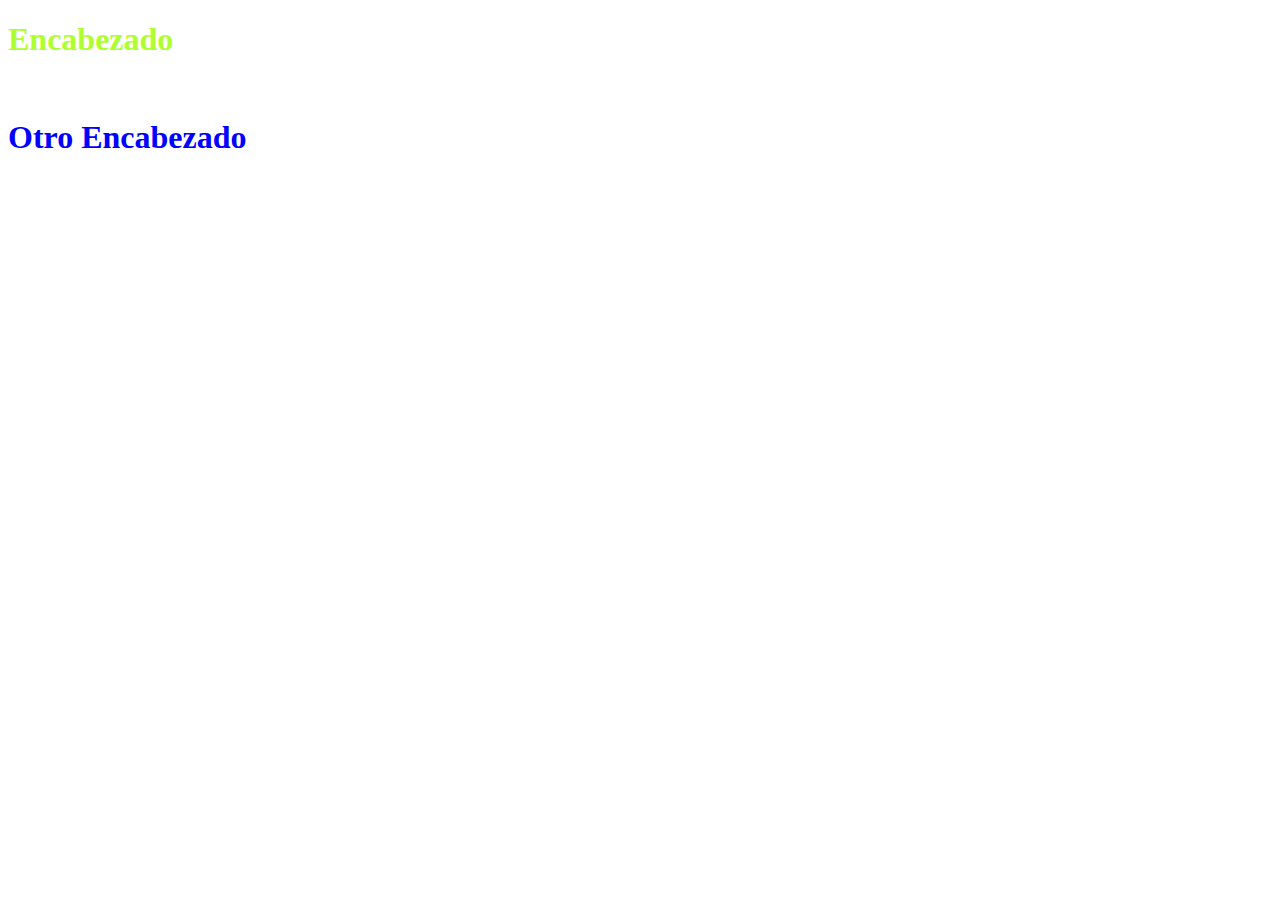
==== ejemplo_estilo.html @ 199bf9ac "Primer commit" ====
<!DOCTYPE html>
<html lang="en">
<head>
    <meta charset="UTF-8">
    <meta name="viewport" content="width=, initial-scale=1.0">
    <meta http-equiv="X-UA-Compatible" content="ie=edge">
    <title>Document</title>
    <style>
    h1 {
        color: green;
    }
    </style>
    <link rel="stylesheet" type="text/css" href="mis_estilos.css">
</head>
<body>
    <h1 style="color:greenyellow;">Encabezado</h1>
    <br>
    <h1>Otro Encabezado</h1>
</body>
</html>
---- mis_estilos.css ----
h1{
    color: blue;
}
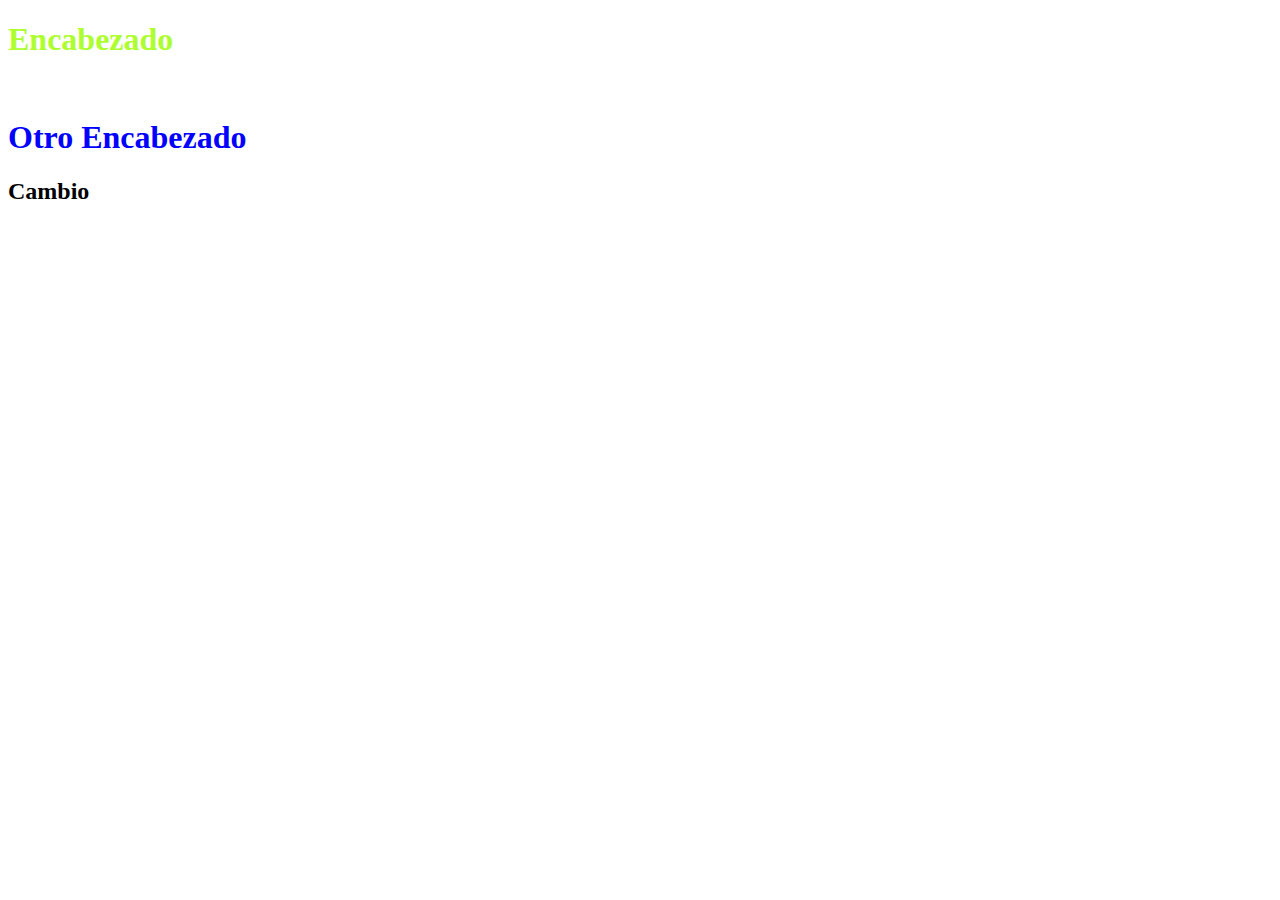
==== commit 853f00be: "Commit de prueba" ====
--- a/ejemplo_estilo.html
+++ b/ejemplo_estilo.html
@@ -16,5 +16,6 @@
     <h1 style="color:greenyellow;">Encabezado</h1>
     <br>
     <h1>Otro Encabezado</h1>
+    <h2>Cambio</h2>
 </body>
 </html>